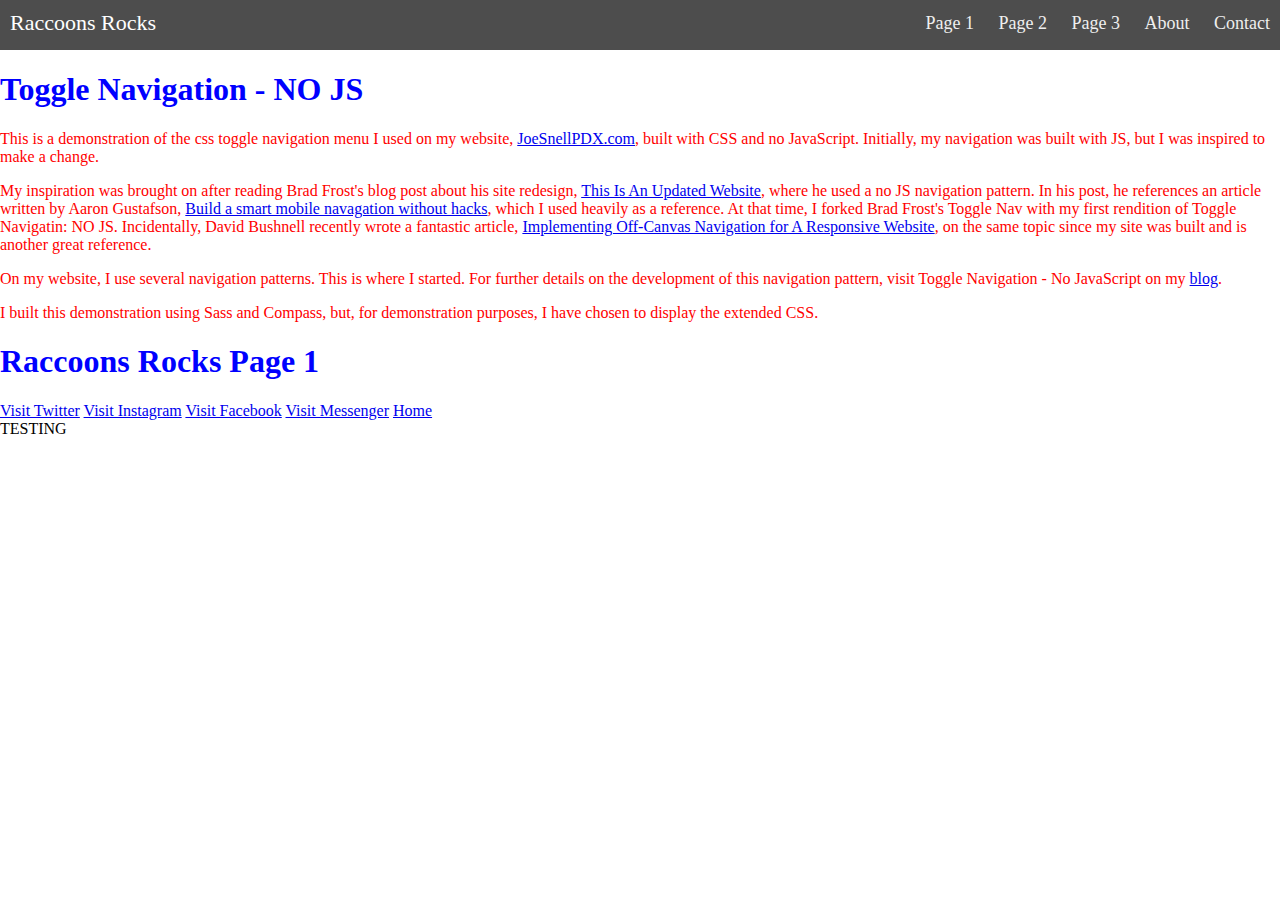
==== Page1.html @ e39452ea "Adding Navigation Header" ====
<!DOCTYPE html>
<html>
<head>
	<meta charset="UTF-8">
	<title>Raccoons Rocks Page 1</title>
	<link rel="stylesheet" href="styles.css">
</head>
<body>
	<div class="nav">
  <div class="nav-header">
    <div class="nav-title">
      Raccoons Rocks
    </div>
  </div>
  <div class="nav-btn">
    <label for="nav-check">
      <span></span>
      <span></span>
      <span></span>
    </label>
  </div>
  <input type="checkbox" id="nav-check">
  <div class="nav-links">
    <a href="http://raccoons.rocks/" target="_blank">Page 1</a>
    <a href="http://raccoons.rocks/" target="_blank">Page 2</a>
    <a href="http://raccoons.rocks/" target="_blank">Page 3</a>
    <a href="http://raccoons.rocks/" target="_blank">About</a>
    <a href="http://raccoons.rocks//" target="_blank">Contact</a>
  </div>
</div>
 <section id="primary" class="content">
                <h1>Toggle Navigation - NO JS</h1>
                <p>This is a demonstration of the css toggle navigation menu I used on my website, <a href="http://www.joesnellpdx.com">JoeSnellPDX.com</a>, built with CSS and no JavaScript.  Initially, my navigation was built with JS, but I was inspired to make a change.</p>  
                <p>My inspiration was brought on after reading Brad Frost's blog post about his site redesign, <a href="http://bradfrostweb.com/blog/post/this-is-an-updated-website/">This Is An Updated Website</a>, where he used a no JS navigation pattern.  In his post, he references an article written by Aaron Gustafson, <a href="http://www.netmagazine.com/tutorials/build-smart-mobile-navigation-without-hacks">Build a smart mobile navagation without hacks</a>, which I used heavily as a reference.  At that time, I forked Brad Frost's Toggle Nav with my first rendition of <a href+"https://codepen.io/joesnellpdx/pen/mFeHd">Toggle Navigatin: NO JS</a>.  Incidentally, David Bushnell recently wrote a fantastic article, <a href="http://coding.smashingmagazine.com/2013/01/15/off-canvas-navigation-for-responsive-website/">Implementing Off-Canvas Navigation for A Responsive Website</a>, on the same topic since my site was built and is another great reference.</p>
            <p>On my website, I use several navigation patterns.  This is where I started.  For further details on the development of this navigation pattern, visit <a hfref="http://www.joesnellpdx.com/toggle-navigation-no-javascript/">Toggle Navigation - No JavaScript</a> on my <a href="http://www.joesnellpdx.com/blog/">blog</a>.</p>
                <p>I built this demonstration using Sass and Compass, but, for demonstration purposes, I have chosen to display the extended CSS. </p>
            </section>
            <footer id="footer" class="footer">
            </footer>
        </div>
    </div>
	<h1>Raccoons Rocks Page 1</h1>
	<a href="https://Twitter.com/RaccoonsRocks">Visit Twitter</a>
	<a href="https://www.Instagram.com/RaccoonRock">Visit Instagram</a>
	<a href="https://www.Facebook.com/RaccoonsRocks">Visit Facebook</a>
	<a href="https://www.M.Me/RaccoonsRocks">Visit Messenger</a>
	<a href="https://www.Raccoons.Rocks">Home</a>
	<footer>TESTING</footer>
</body>
</html>
---- styles.css ----
* {
  box-sizing: border-box;
}

body {
  margin: 0px;
  font-family: 'segoe ui';
}

.nav {
  height: 50px;
  width: 100%;
  background-color: #4d4d4d;
  position: relative;
}

.nav > .nav-header {
  display: inline;
}

.nav > .nav-header > .nav-title {
  display: inline-block;
  font-size: 22px;
  color: #fff;
  padding: 10px 10px 10px 10px;
}

.nav > .nav-btn {
  display: none;
}

.nav > .nav-links {
  display: inline;
  float: right;
  font-size: 18px;
}

.nav > .nav-links > a {
  display: inline-block;
  padding: 13px 10px 13px 10px;
  text-decoration: none;
  color: #efefef;
}

.nav > .nav-links > a:hover {
  background-color: rgba(0, 0, 0, 0.3);
}

.nav > #nav-check {
  display: none;
}

@media (max-width:600px) {
  .nav > .nav-btn {
    display: inline-block;
    position: absolute;
    right: 0px;
    top: 0px;
  }
  .nav > .nav-btn > label {
    display: inline-block;
    width: 50px;
    height: 50px;
    padding: 13px;
  }
  .nav > .nav-btn > label:hover {
    background-color: rgba(0, 0, 0, 0.3);
  }
  .nav > .nav-btn > label > span {
    display: block;
    width: 25px;
    height: 10px;
    border-top: 2px solid #eee;
  }
  .nav > .nav-links {
    position: absolute;
    display: block;
    width: 100%;
    background-color: #333;
    height: 0px;
    transition: all 0.3s ease-in;
    overflow-y: hidden;
    top: 50px;
    left: 0px;
  }
  .nav > .nav-links > a {
    display: block;
    width: 100%;
  }
  .nav > #nav-check:not(:checked) + .nav-links {
    height: 0px;
  }
  .nav > #nav-check:checked + .nav-links {
    height: calc(100vh - 50px);
    overflow-y: auto;
  }
}h1 {
	color: blue;
}
p {
	color: red;
}
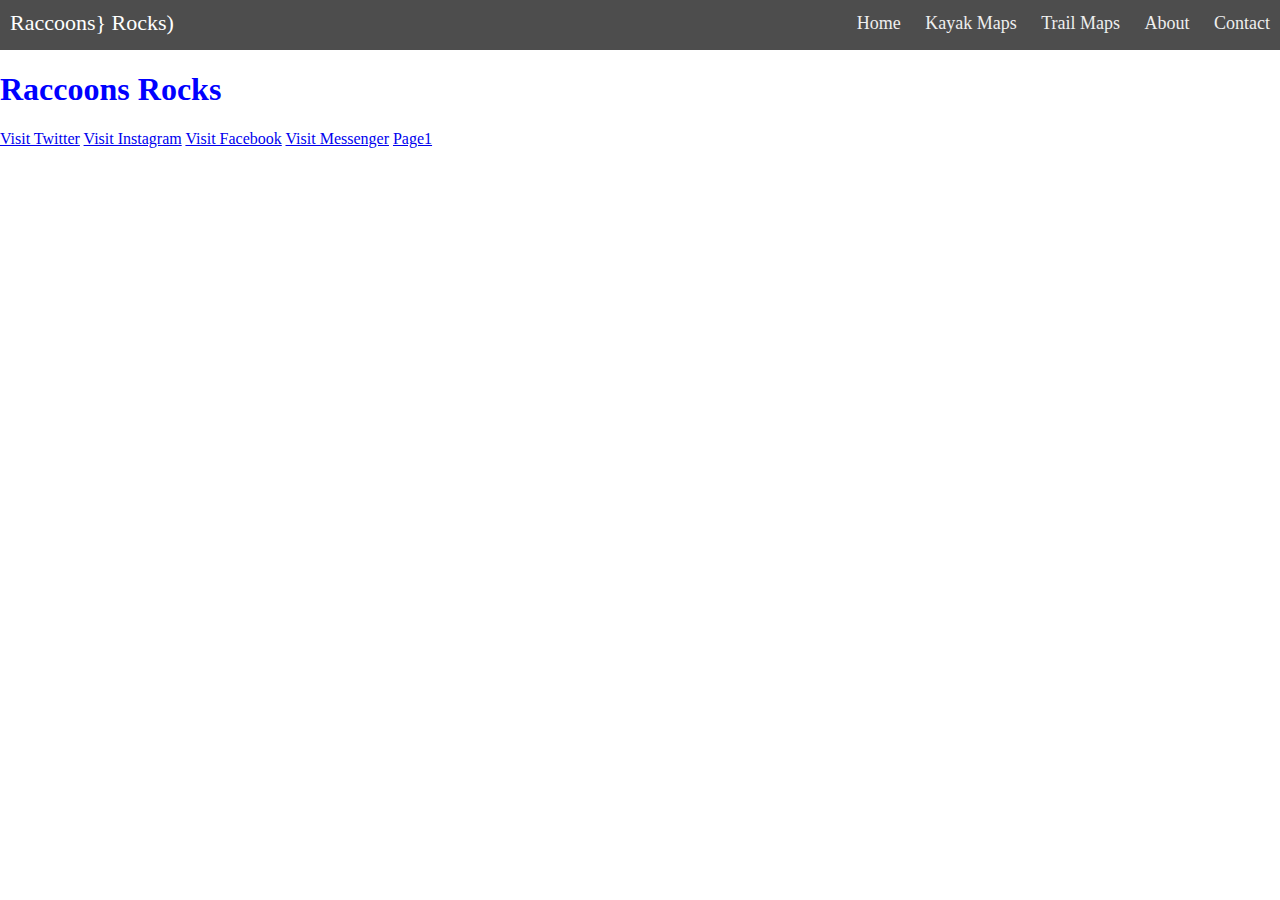
==== commit 00a3a1ef: "Cleaning Index Page" ====
--- a/Page1.html
+++ b/Page1.html
@@ -2,14 +2,14 @@
 <html>
 <head>
 	<meta charset="UTF-8">
-	<title>Raccoons Rocks Page 1</title>
+	<title>Raccoons Rocks</title>
 	<link rel="stylesheet" href="styles.css">
 </head>
 <body>
 	<div class="nav">
   <div class="nav-header">
     <div class="nav-title">
-      Raccoons Rocks
+      Raccoons} Rocks)
     </div>
   </div>
   <div class="nav-btn">
@@ -21,30 +21,24 @@
   </div>
   <input type="checkbox" id="nav-check">
   <div class="nav-links">
-    <a href="http://raccoons.rocks/" target="_blank">Page 1</a>
-    <a href="http://raccoons.rocks/" target="_blank">Page 2</a>
-    <a href="http://raccoons.rocks/" target="_blank">Page 3</a>
-    <a href="http://raccoons.rocks/" target="_blank">About</a>
-    <a href="http://raccoons.rocks//" target="_blank">Contact</a>
+    <a href="http://raccoons.rocks/" target="_self">Home</a>
+    <a href="http://raccoons.rocks/" target="_self">Kayak Maps</a>
+    <a href="http://raccoons.rocks/" target="_self">Trail Maps</a>
+    <a href="http://raccoons.rocks/" target="_self">About</a>
+    <a href="http://raccoons.rocks/" target="_self">Contact</a>
   </div>
 </div>
- <section id="primary" class="content">
-                <h1>Toggle Navigation - NO JS</h1>
-                <p>This is a demonstration of the css toggle navigation menu I used on my website, <a href="http://www.joesnellpdx.com">JoeSnellPDX.com</a>, built with CSS and no JavaScript.  Initially, my navigation was built with JS, but I was inspired to make a change.</p>  
-                <p>My inspiration was brought on after reading Brad Frost's blog post about his site redesign, <a href="http://bradfrostweb.com/blog/post/this-is-an-updated-website/">This Is An Updated Website</a>, where he used a no JS navigation pattern.  In his post, he references an article written by Aaron Gustafson, <a href="http://www.netmagazine.com/tutorials/build-smart-mobile-navigation-without-hacks">Build a smart mobile navagation without hacks</a>, which I used heavily as a reference.  At that time, I forked Brad Frost's Toggle Nav with my first rendition of <a href+"https://codepen.io/joesnellpdx/pen/mFeHd">Toggle Navigatin: NO JS</a>.  Incidentally, David Bushnell recently wrote a fantastic article, <a href="http://coding.smashingmagazine.com/2013/01/15/off-canvas-navigation-for-responsive-website/">Implementing Off-Canvas Navigation for A Responsive Website</a>, on the same topic since my site was built and is another great reference.</p>
-            <p>On my website, I use several navigation patterns.  This is where I started.  For further details on the development of this navigation pattern, visit <a hfref="http://www.joesnellpdx.com/toggle-navigation-no-javascript/">Toggle Navigation - No JavaScript</a> on my <a href="http://www.joesnellpdx.com/blog/">blog</a>.</p>
-                <p>I built this demonstration using Sass and Compass, but, for demonstration purposes, I have chosen to display the extended CSS. </p>
-            </section>
-            <footer id="footer" class="footer">
-            </footer>
-        </div>
+	<section id="primary" class="content">
+		<h1>Raccoons Rocks</h1>
+		<a href="https://Twitter.com/RaccoonsRocks">Visit Twitter</a>
+		<a href="https://www.Instagram.com/RaccoonRock">Visit Instagram</a>
+		<a href="https://www.Facebook.com/RaccoonsRocks">Visit Facebook</a>
+		<a href="https://www.M.Me/RaccoonsRocks">Visit Messenger</a>
+		<a href="https://www.Raccoons.Rocks/Page1.html">Page1</a>
+	</section>
+	<footer id="footer" class="footer">
+	</footer>
+	</div>
     </div>
-	<h1>Raccoons Rocks Page 1</h1>
-	<a href="https://Twitter.com/RaccoonsRocks">Visit Twitter</a>
-	<a href="https://www.Instagram.com/RaccoonRock">Visit Instagram</a>
-	<a href="https://www.Facebook.com/RaccoonsRocks">Visit Facebook</a>
-	<a href="https://www.M.Me/RaccoonsRocks">Visit Messenger</a>
-	<a href="https://www.Raccoons.Rocks">Home</a>
-	<footer>TESTING</footer>
 </body>
 </html>--- a/styles.css
+++ b/styles.css
@@ -1,5 +1,10 @@
 * {
   box-sizing: border-box;
+}
+
+@font-face {
+    font-family: RoughRakoonin;
+    src: url(../MatthewMiguelHernandez.github.io/Fonts/roughrakoonin.ttf);
 }
 
 body {
@@ -20,6 +25,7 @@
 
 .nav > .nav-header > .nav-title {
   display: inline-block;
+  font-family: RoughRakoonin;
   font-size: 22px;
   color: #fff;
   padding: 10px 10px 10px 10px;
@@ -94,7 +100,8 @@
     height: calc(100vh - 50px);
     overflow-y: auto;
   }
-}h1 {
+}
+h1 {
 	color: blue;
 }
 p {
